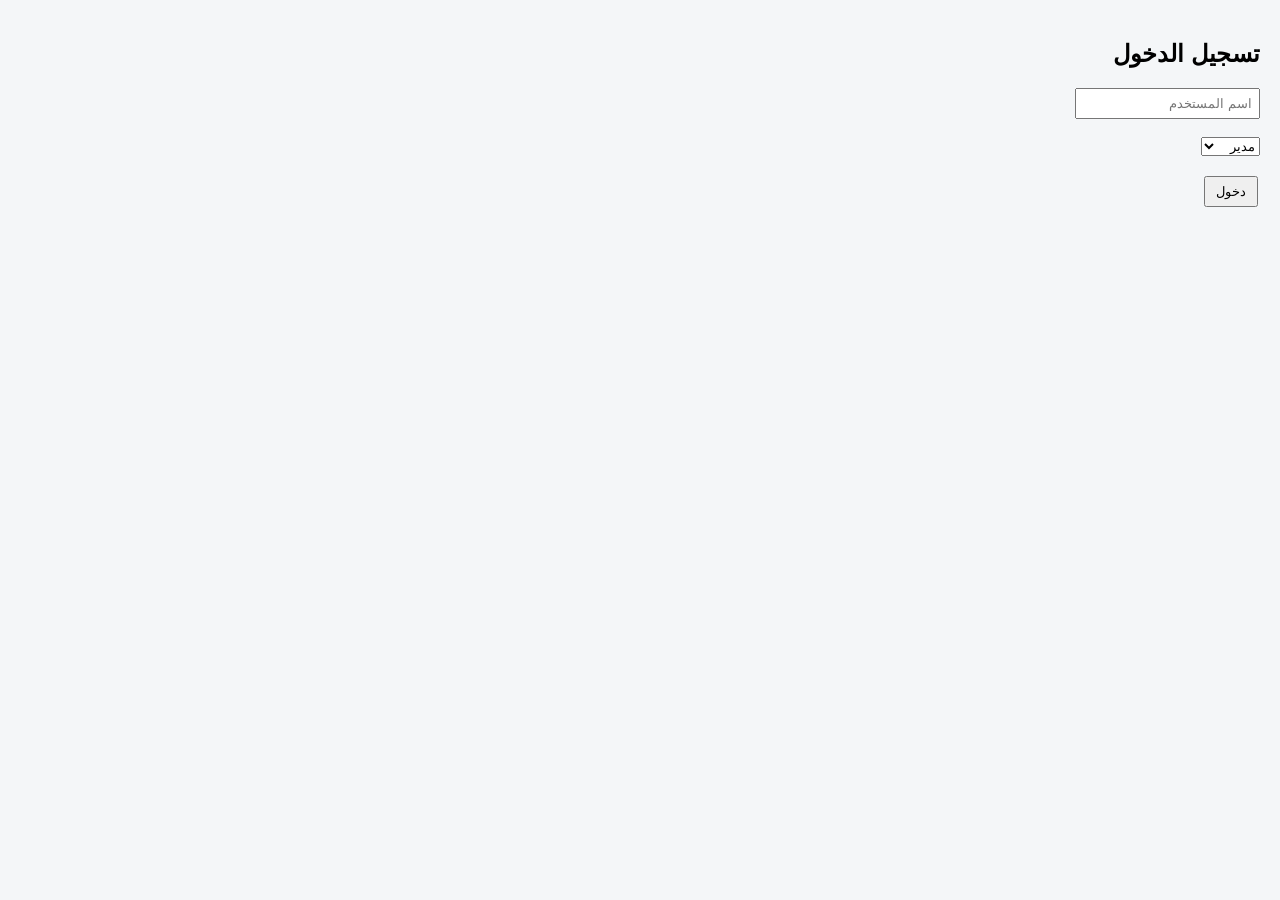
==== login.html @ 1f79e770 "Add files via upload" ====
<!DOCTYPE html><html lang="ar"><head>
<meta charset="UTF-8"><title>تسجيل الدخول</title>
<link rel="stylesheet" href="assets/css/style.css">
</head><body>
<main>
<h2>تسجيل الدخول</h2>
<input id="user" placeholder="اسم المستخدم"><br><br>
<select id="role">
<option value="manager">مدير</option>
<option value="staff">موظف</option>
</select><br><br>
<button onclick="login()">دخول</button>
</main>
<script src="assets/js/login.js"></script>
</body></html>
---- assets/css/style.css ----
body{font-family:Arial;background:#f4f6f8;margin:0;direction:rtl}
header{background:#007bff;color:#fff;padding:15px}
nav ul{list-style:none;display:flex;gap:15px;padding:0}
nav a{color:#fff;text-decoration:none}
nav a.active{text-decoration:underline}
main{padding:20px}
table{width:100%;border-collapse:collapse;margin-top:15px}
th,td{border:1px solid #ccc;padding:8px;text-align:center}
button{padding:6px 10px;margin:2px;cursor:pointer}
input{padding:6px}
footer{margin-top:20px}
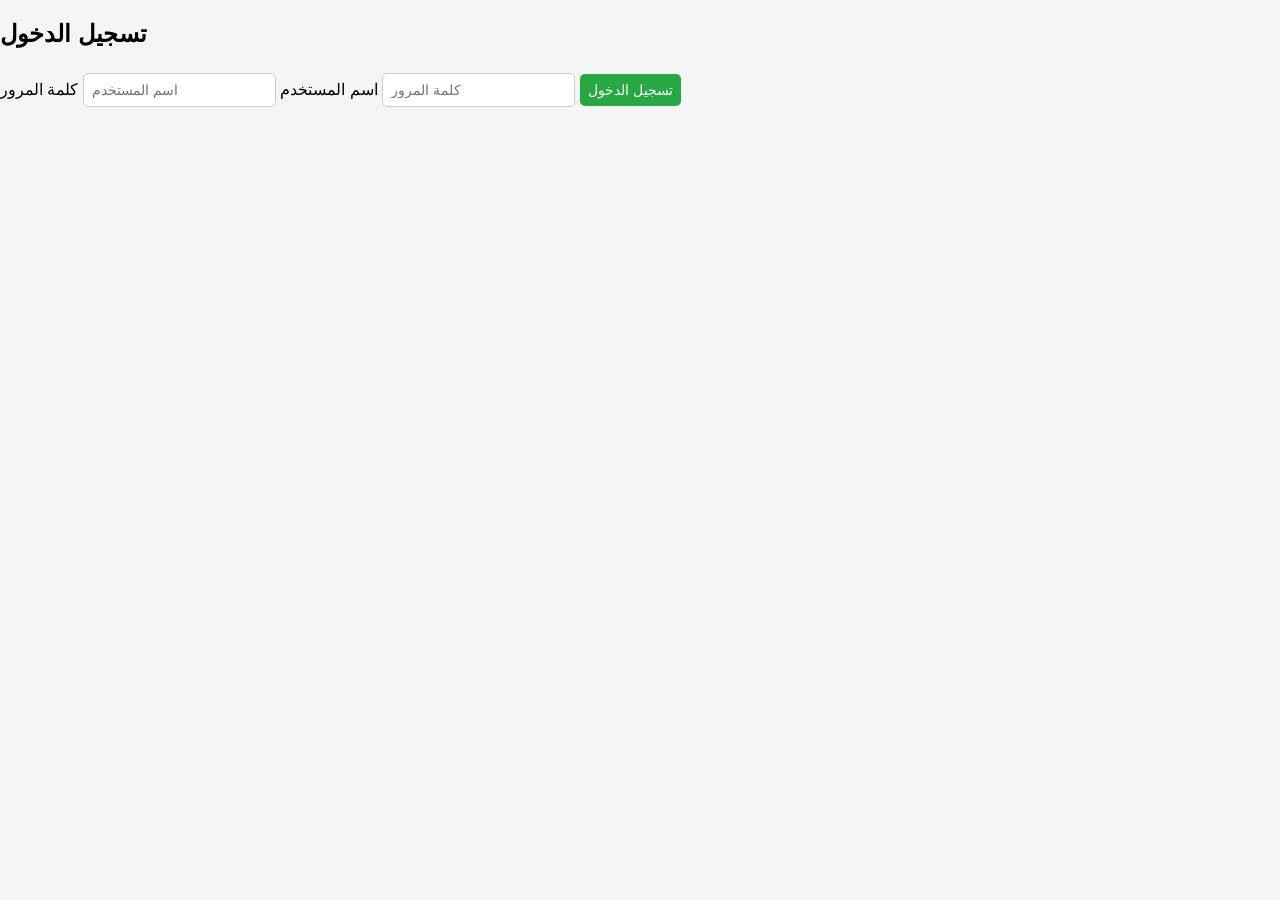
==== commit d5348574: "Add files via upload" ====
--- a/login.html
+++ b/login.html
@@ -1,16 +1,25 @@
-
-<!DOCTYPE html><html lang="ar"><head>
-<meta charset="UTF-8"><title>تسجيل الدخول</title>
-<link rel="stylesheet" href="assets/css/style.css">
-</head><body>
-<main>
-<h2>تسجيل الدخول</h2>
-<input id="user" placeholder="اسم المستخدم"><br><br>
-<select id="role">
-<option value="manager">مدير</option>
-<option value="staff">موظف</option>
-</select><br><br>
-<button onclick="login()">دخول</button>
-</main>
-<script src="assets/js/login.js"></script>
-</body></html>
+<!DOCTYPE html>
+<html lang="ar">
+<head>
+  <meta charset="UTF-8">
+  <title>تسجيل الدخول</title>
+  <link rel="stylesheet" href="assets/css/style.css">
+</head>
+<body>
+  <div class="login-container">
+    <h2>تسجيل الدخول</h2>
+    <form id="loginForm">
+      <label>اسم المستخدم</label>
+      <input type="text" id="username" placeholder="اسم المستخدم" required>
+      <label>كلمة المرور</label>
+      <input type="password" id="password" placeholder="كلمة المرور" required>
+      <button type="submit">تسجيل الدخول</button>
+    </form>
+    <p id="errorMsg" style="color:red;"></p>
+  </div>
+
+  <!-- ملفات JS -->
+  <script src="assets/js/core.js"></script>
+  <script src="assets/js/login.js"></script>
+</body>
+</html>
--- a/assets/css/style.css
+++ b/assets/css/style.css
@@ -1,12 +1,112 @@
+/* التنسيقات العامة للمشروع POSNEW */
+body {
+    font-family: Arial, sans-serif;
+    background: #f5f5f5;
+    margin: 0;
+    padding: 0;
+}
 
-body{font-family:Arial;background:#f4f6f8;margin:0;direction:rtl}
-header{background:#007bff;color:#fff;padding:15px}
-nav ul{list-style:none;display:flex;gap:15px;padding:0}
-nav a{color:#fff;text-decoration:none}
-nav a.active{text-decoration:underline}
-main{padding:20px}
-table{width:100%;border-collapse:collapse;margin-top:15px}
-th,td{border:1px solid #ccc;padding:8px;text-align:center}
-button{padding:6px 10px;margin:2px;cursor:pointer}
-input{padding:6px}
-footer{margin-top:20px}
+header {
+    background: #007bff;
+    color: #fff;
+    padding: 20px;
+    text-align: center;
+}
+
+nav ul {
+    display: flex;
+    justify-content: center;
+    list-style: none;
+    padding: 0;
+    margin: 10px 0 0;
+    gap: 10px;
+    flex-wrap: wrap;
+}
+
+nav ul li a {
+    color: #fff;
+    text-decoration: none;
+    padding: 10px 15px;
+    background: #0056b3;
+    border-radius: 5px;
+    transition: 0.3s;
+}
+
+nav ul li a:hover,
+nav ul li a.active {
+    background: #003f7f;
+}
+
+main {
+    padding: 20px;
+}
+
+form input,
+form select,
+form button,
+input,
+button {
+    padding: 8px;
+    margin: 5px 0;
+    border-radius: 5px;
+    border: 1px solid #ccc;
+    font-size: 14px;
+}
+
+form button,
+button {
+    border: none;
+    background: #28a745;
+    color: #fff;
+    cursor: pointer;
+    transition: 0.3s;
+}
+
+form button:hover,
+button:hover {
+    background: #218838;
+}
+
+table {
+    width: 100%;
+    border-collapse: collapse;
+    margin-top: 10px;
+    background: #fff;
+}
+
+th,
+td {
+    border: 1px solid #000;
+    padding: 8px;
+    text-align: center;
+}
+
+.status-paid {
+    color: green;
+    font-weight: bold;
+}
+
+.status-unpaid {
+    color: red;
+    font-weight: bold;
+}
+
+section.card {
+    background: #fff;
+    padding: 20px;
+    margin: 10px 0;
+    border-radius: 10px;
+    box-shadow: 0 3px 10px rgba(0, 0, 0, 0.1);
+}
+
+section.card h2 {
+    margin: 0;
+}
+
+footer {
+    text-align: center;
+    padding: 15px;
+    background: #007bff;
+    color: #fff;
+    margin-top: 20px;
+}
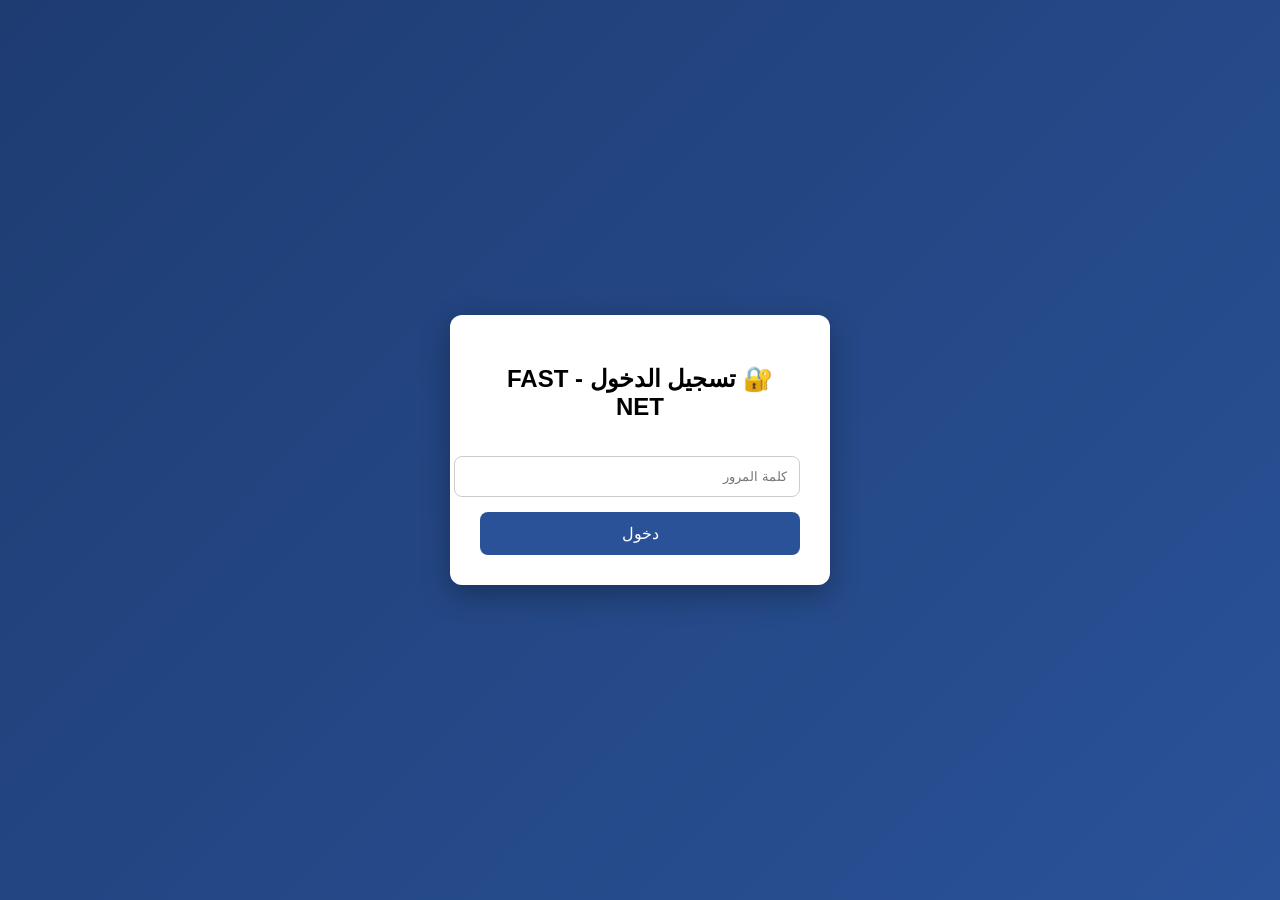
==== commit 7ba5a7b8: "Update login.html" ====
--- a/login.html
+++ b/login.html
@@ -2,24 +2,76 @@
 <html lang="ar">
 <head>
   <meta charset="UTF-8">
-  <title>تسجيل الدخول</title>
-  <link rel="stylesheet" href="assets/css/style.css">
+  <title>تسجيل الدخول - FAST NET</title>
+  <meta name="viewport" content="width=device-width, initial-scale=1.0">
+  <style>
+    body{
+      font-family: Arial, sans-serif;
+      background: linear-gradient(135deg,#1e3c72,#2a5298);
+      height:100vh;
+      display:flex;
+      align-items:center;
+      justify-content:center;
+      direction:rtl;
+      margin:0;
+    }
+    .login-container{
+      background:#fff;
+      padding:30px;
+      border-radius:12px;
+      width:320px;
+      text-align:center;
+      box-shadow:0 10px 30px rgba(0,0,0,.3);
+    }
+    .login-container h2{ margin-bottom:20px; }
+    input{
+      width:100%;
+      padding:12px;
+      margin:15px 0;
+      border-radius:8px;
+      border:1px solid #ccc;
+    }
+    button{
+      width:100%;
+      padding:12px;
+      background:#2a5298;
+      color:#fff;
+      border:none;
+      border-radius:8px;
+      font-size:16px;
+      cursor:pointer;
+    }
+    button:hover{ background:#1e3c72; }
+    #errorMsg{ color:red; display:none; margin-top:10px; }
+  </style>
 </head>
 <body>
-  <div class="login-container">
-    <h2>تسجيل الدخول</h2>
-    <form id="loginForm">
-      <label>اسم المستخدم</label>
-      <input type="text" id="username" placeholder="اسم المستخدم" required>
-      <label>كلمة المرور</label>
-      <input type="password" id="password" placeholder="كلمة المرور" required>
-      <button type="submit">تسجيل الدخول</button>
-    </form>
-    <p id="errorMsg" style="color:red;"></p>
-  </div>
 
-  <!-- ملفات JS -->
-  <script src="assets/js/core.js"></script>
-  <script src="assets/js/login.js"></script>
+<div class="login-container">
+  <h2>🔐 تسجيل الدخول - FAST NET</h2>
+  <input type="password" id="password" placeholder="كلمة المرور">
+  <button onclick="login()">دخول</button>
+  <p id="errorMsg">كلمة المرور غير صحيحة</p>
+</div>
+
+<script>
+const PASSWORD = "fastnet2027"; // ← ضع كلمة المرور هنا
+
+function login(){
+    const input = document.getElementById("password").value;
+    if(input === PASSWORD){
+        localStorage.setItem("auth","1");
+        window.location.href = "index.html"; // لوحة التحكم
+    } else {
+        document.getElementById("errorMsg").style.display="block";
+    }
+}
+
+// إذا كان المستخدم سجل الدخول مسبقاً
+if(localStorage.getItem("auth")==="1"){
+    window.location.href="index.html";
+}
+</script>
+
 </body>
 </html>
